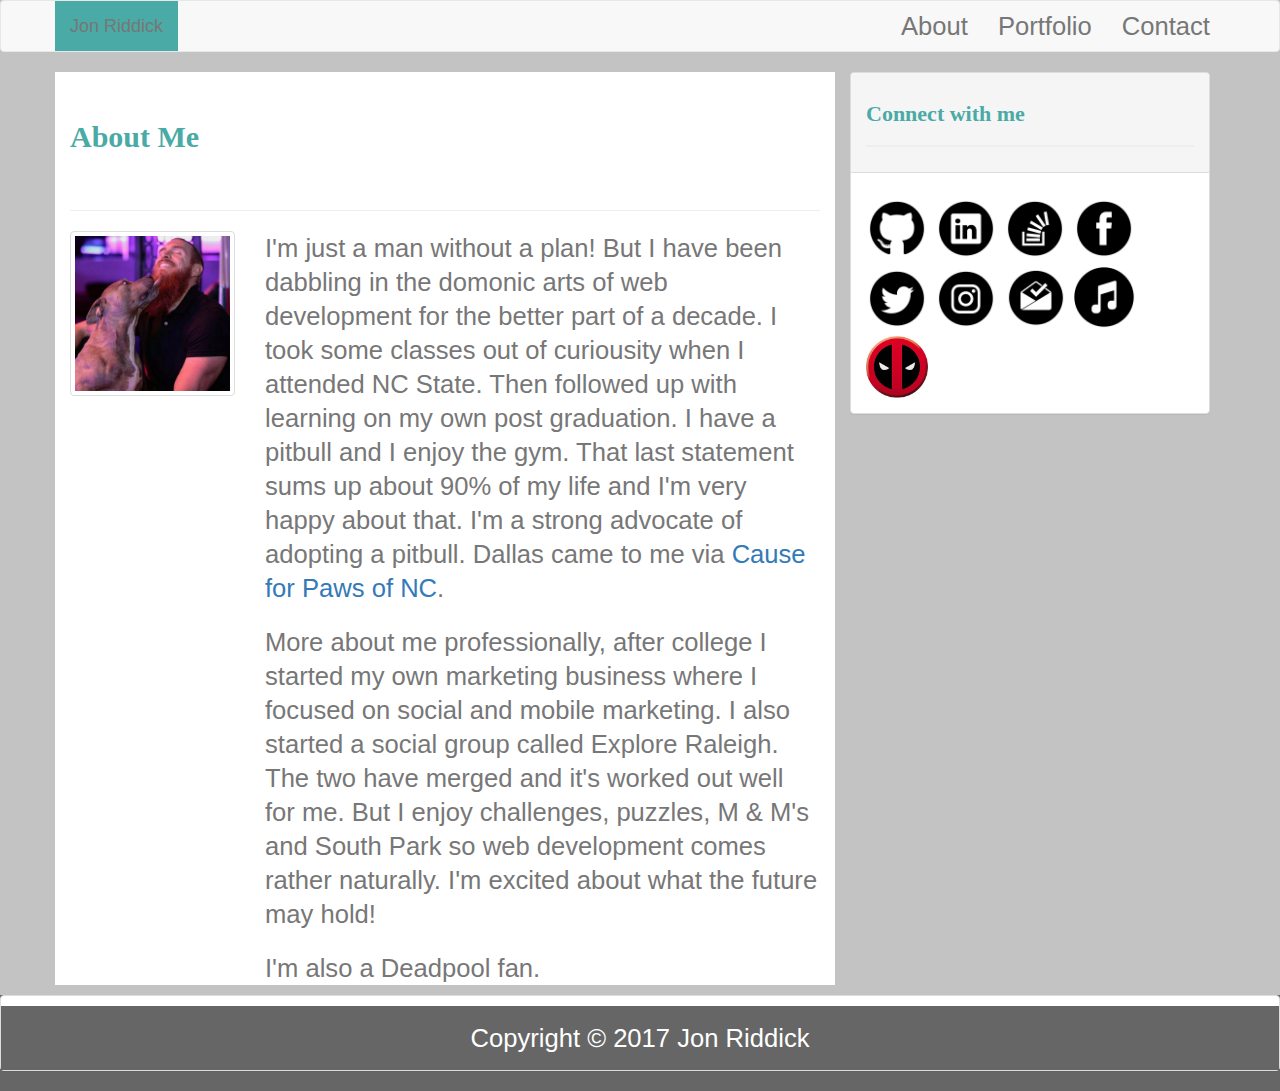
==== index.html @ bb730515 "Grrrrr...." ====
<!DOCTYPE html>
<html lang="en-us">

<head>

  <meta charset="UTF-8">
  <meta name="viewport" content="width=device-width, initial-scale=1">

  <title>Bootstrap Bio</title>

  <!-- Bootstrap CDN -->
  <link rel="stylesheet" href="https://maxcdn.bootstrapcdn.com/bootstrap/3.3.6/css/bootstrap.min.css">
  <link rel="stylesheet" type="text/css" href="assets/css/style.css">

</head>

<body>

  <nav class="navbar navbar-default">
    <div class="container">
      <div class="navbar-header">
        <a class="navbar-brand" href="#">Jon Riddick</a>
      </div>
      
      
      
       <div class="1collapse 1navbar-collapse" id="1bs-example-navbar-collapse-1">
        <ul class="nav navbar-nav navbar-right">
          <li><a href="#">About</a></li>
          <li><a href="#">Portfolio</a></li>
          <li><a href="#">Contact</a></li>
        </ul>
      </div> 
    </div>
  </nav>

  <div class="container">
    <div class="row">
      <div class="col-md-8 col-sm-12 whiteBG">
        <div class="page-header">
          <h1>About Me</h1>
        </div>
        <div class="row">
          <div class="col-md-3">
            <img src="assets/images/me.jpg" alt="Jon Riddick" class="img-thumbnail">
          </div>
          <div class="col-md-9 col-sm-12">
          <p>
            I'm just a man without a plan! But I have been dabbling in the domonic arts of web development for the better part of a decade. I took some classes out of curiousity when I attended NC State. Then followed up with learning on my own post graduation. I have a pitbull and I enjoy the gym. That last statement sums up about 90% of my life and I'm very happy about that. I'm a strong advocate of adopting a pitbull. Dallas came to me via <a href="http://cfp-nc.org/" target="_blank">Cause for Paws of NC</a>. 
          </p>

          <p>
            More about me professionally, after college I started my own marketing business where I focused on social and mobile marketing. I also started a social group called Explore Raleigh. The two have merged and it's worked out well for me. But I enjoy challenges, puzzles, M &amp; M's and South Park so web development comes rather naturally. I'm excited about what the future may hold!
          </p>

          <p>
            I'm also a Deadpool fan. 
          </p>
          </div>
        </div>
      </div>

      <div class="col-md-4 col-sm-12">
        <div class="panel panel-default">
          <div class="panel-heading">
            <h3>Connect with me</h3>
          </div>
          <div class="panel-body">
            <a href="https://github.com/jonriddick" target="_blank"><img class="social" src="assets/images/github.png" alt="GitHub"></a>
            <a href="https://www.linkedin.com/in/jonriddick/" target="_blank"><img class="social" src="assets/images/linkedin.png" alt="LinkedIn"></a>
            <a href="https://stackoverflow.com/users/8039370/jon-riddick" target="_blank"><img class="social" src="assets/images/stack.png" alt="StackOverFlow"></a>
            <a href="https://www.facebook.com/profile.php?id=100014724529008" target="_blank"><img class="social" src="assets/images/facebook.png" alt="Facebook"></a>
            <a href="https://twitter.com/JonRiddick/" target="_blank"><img class="social" src="assets/images/twitter.png" alt="Twitter"></a>
            <a href="https://www.instagram.com/dallasthehappypitbull/" target="_blank"><img class="social" src="assets/images/instagram.png" alt="Instagram"></a>
            <a href="" target="_blank"><img class="social" src="assets/images/email.png" alt="Email"></a>
            <a href="https://www.youtube.com/watch?v=Kp7eSUU9oy8" target="_blank"><img class="social" src="assets/images/music.png" alt="Music"></a>
            <a href="https://giphy.com/search/deadpool" target="_blank"><img class="social" src="assets/images/deadpool.jpg" alt="Deadpool"></a>
          </div>
        </div>
      </div>
    </div>
  </div>

  <!--Footer Maybe?-->
    
    <div class="row">
      <div class="col-lg-12 footerBG">

        <!-- The content in this div gets wrapped in a panel -->
        <div class="panel panel-default">
          <div class="panel-body footerBG">
            <div class="text-center">
              <p>Copyright © 2017 Jon Riddick</p>
            </div>
          </div>
        </div>
      </div>
    </div>
  

  <!-- jQuery CDN -->
  <script src="https://ajax.googleapis.com/ajax/libs/jquery/1.11.3/jquery.min.js"></script>

  <!-- Bootstrap JavaScript CDN -->
  <script src="https://maxcdn.bootstrapcdn.com/bootstrap/3.3.7/js/bootstrap.min.js"></script>
</body>

</html>
---- assets/css/style.css ----
body {
  font-family: Arial, "Helvetica Neue", Helvetica, sans-serif;
  font-size: 2vw;
  line-height: 34px;
  color: #777;
  background: url("../images/greybg.jpg");
}

* {
  box-sizing: border-box;
}

h1,
h2,
h3,
p {
  margin-bottom: 20px;
}

p:last-child {
  margin-bottom: 0;
}

h1,
h2,
h3 {
  font-family: Georgia, Times, "Times New Roman", serif;
  font-weight: 700;
  color: #4aaaa5;
}

h1 {
  padding-bottom: 20px;
  font-size: 30px;
  line-height: 49px;
  border-bottom: 0px solid #ddd;
}

h2,
h3 {
  font-size: 22px;
}

.whiteBG{
  background-color: white;
}
.footerBG{
  background-color: #666;
  margin-top: 10px;
  color: white;
}
.navbar-brand {
  background-color: #4aaaa5;
}
h1, h2, h3{
  color: #4aaaa5;
}

.right{
  float: right;
}

/* sidebar */

.sidebar {
  float: right;
  width: 100%;
  max-width: 270px;
  padding: 30px;
  margin-bottom: 20px;
  background: #fff;
  border: 1px solid #ddd;
}

h3,
.sidebar h2 {
  padding-bottom: 20px;
  margin-bottom: 15px;
  line-height: 22px;
  border-bottom: 2px solid #eee;
}

.social {
  width: 62px;
  height: 62px;
  margin-top: 8px;
  margin-right: 5px;
}

.social:last-child {
  margin-right: 0;
}

/* .social {
  width: 50px;
  height: auto;
} */

/* portfolio page */

.work {
  position: relative;
  float: left;
  width: 274px;
  margin: 20px 0 25px;
  overflow: auto;
}

.work img {
  width: 100%;
  border: 0 none;
  opacity: 0.8;
}

.work h3 {
  position: absolute;
  bottom: 20px;
  width: 100%;
  padding: 15px;
  margin-bottom: 0;
  font-weight: 300;
  line-height: 30px;
  color: #fff;
  text-align: center;
  background: #4aaaa5;
  border-bottom: 0;
}

.work:nth-child(even) {
      margin-right: 40px;
}

#me {
  float: left;
  width: 300px;
  height: auto;
  margin-top: 10px;
  margin-right: 25px;
}


/* contact page */

#contact-form ul {
  margin-bottom: 20px;
}

#contact-form li {
  margin-bottom: 10px;
}

label,
input[type=text],
input[type=email],
textarea {
  display: block;
  width: 100%;
}

input[type=text],
input[type=email],
textarea {
  height: 35px;
  padding: 0 10px;
  font-size: 14px;
  border: 1px solid #ddd;
}

textarea {
  height: 200px;
}

input[type=submit] {
  padding: 10px 30px;
  font-size: 18px;
  color: #fff;
  cursor: pointer;
  background: #4aaaa5;
  border: 0 none;
}
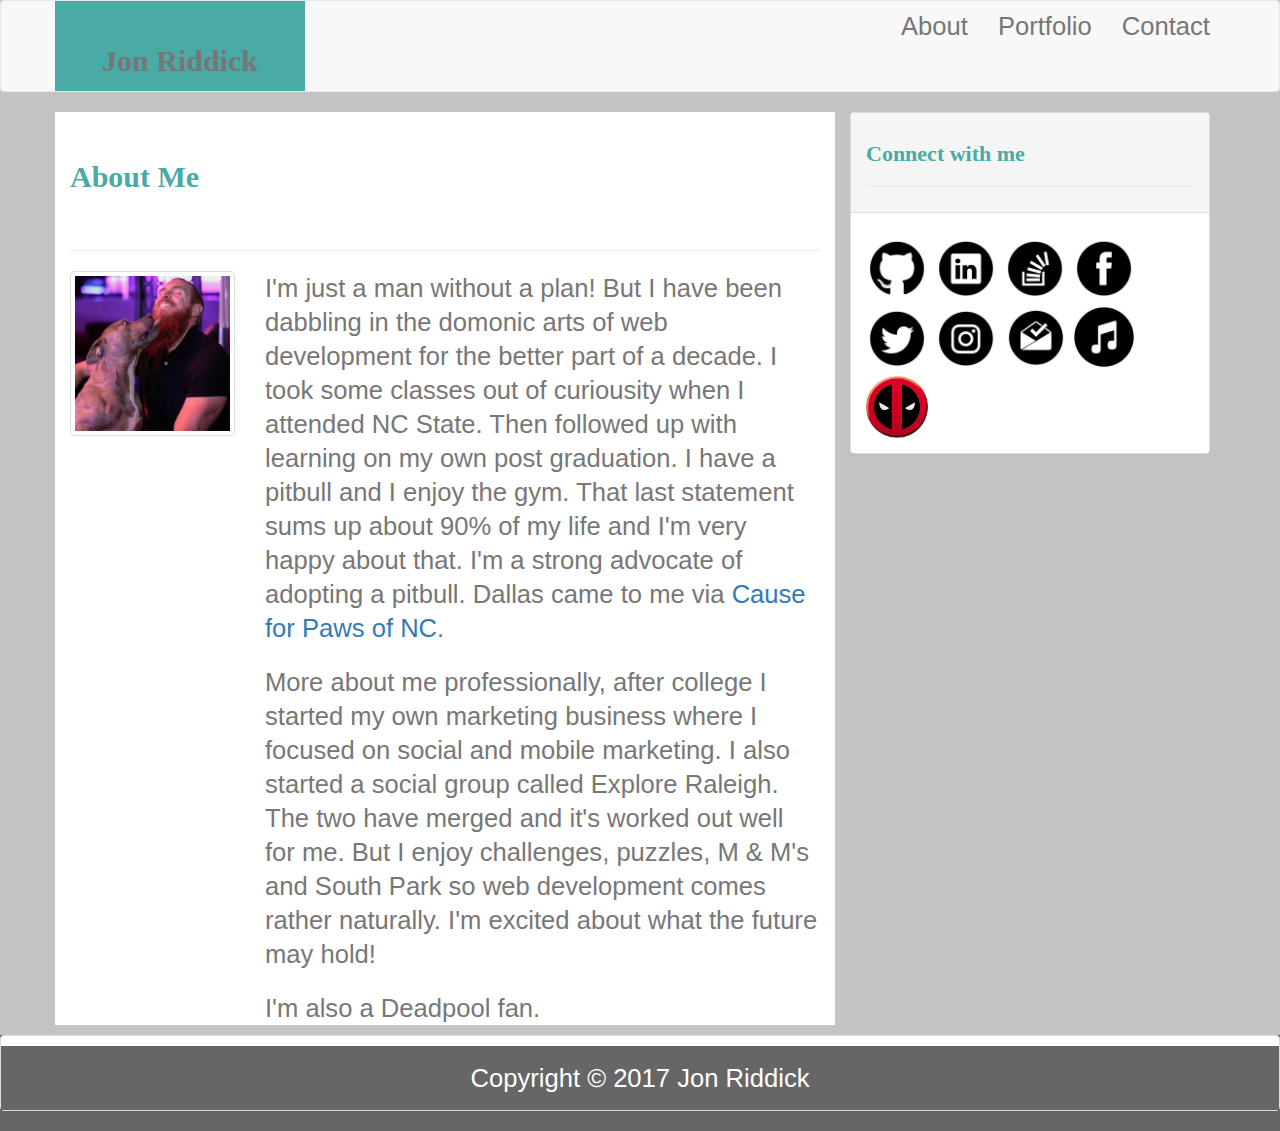
==== commit 0f5d2612: "fix menu buttons" ====
--- a/index.html
+++ b/index.html
@@ -26,9 +26,9 @@
       
        <div class="1collapse 1navbar-collapse" id="1bs-example-navbar-collapse-1">
         <ul class="nav navbar-nav navbar-right">
-          <li><a href="#">About</a></li>
-          <li><a href="#">Portfolio</a></li>
-          <li><a href="#">Contact</a></li>
+          <li><a href="index.html">About</a></li>
+          <li><a href="portfolio.html">Portfolio</a></li>
+          <li><a href="contact.html">Contact</a></li>
         </ul>
       </div> 
     </div>
--- a/assets/css/style.css
+++ b/assets/css/style.css
@@ -50,7 +50,17 @@
   color: white;
 }
 .navbar-brand {
-  background-color: #4aaaa5;
+  float: left;
+  width: 250px;
+  height: 90px;
+  font-family: Georgia, Times, "Times New Roman", serif;
+  font-size: 30px;
+  font-weight: 700;
+  line-height: 90px;
+  color: #fff;
+  text-align: center;
+  text-decoration: none;
+  background: #4aaaa5;
 }
 h1, h2, h3{
   color: #4aaaa5;
